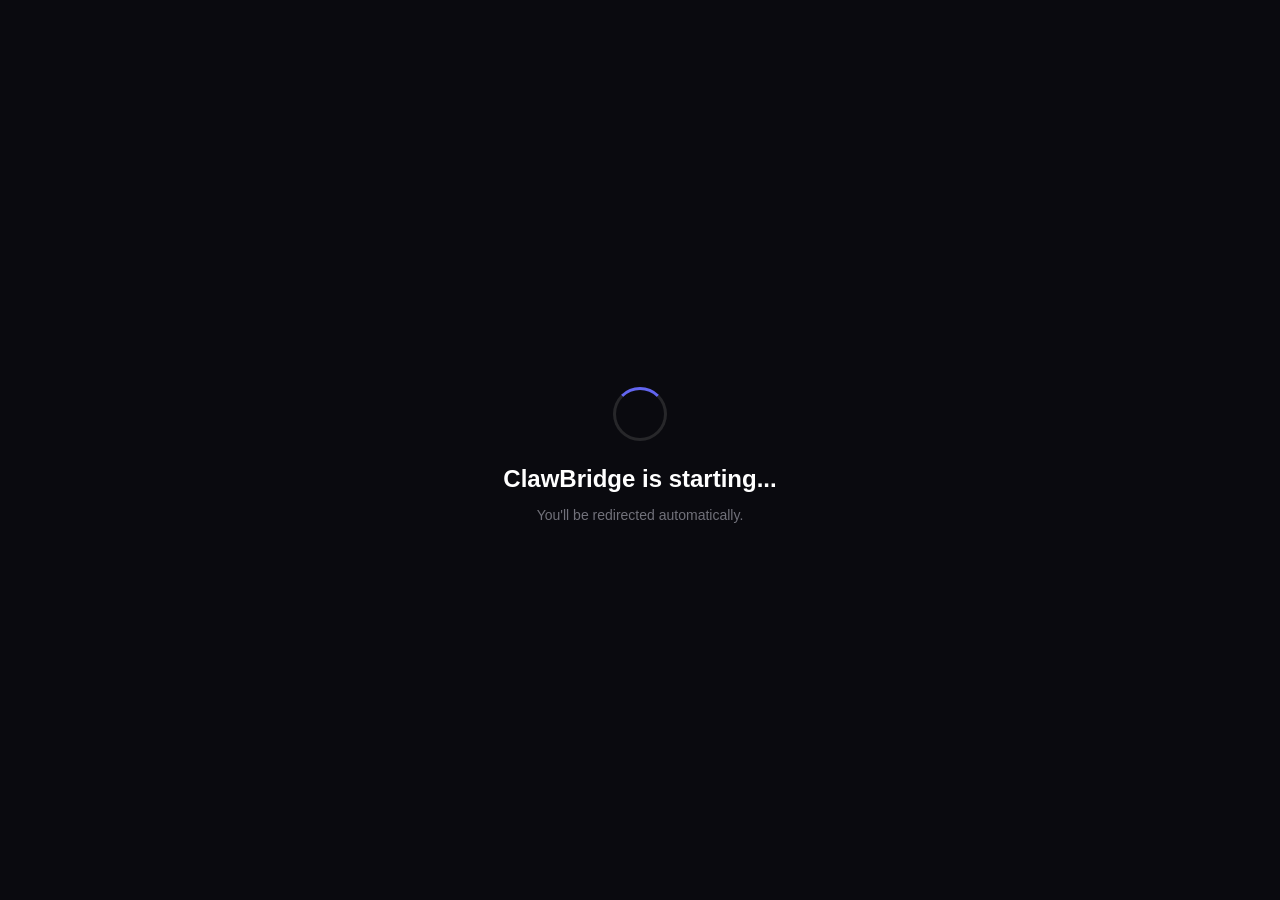
==== loading.html @ 5fc72a56 "Fix installer launch UX: instant loading page + port release fix - Add loading.html splash page that" ====
<!DOCTYPE html>
<html>
<head>
<title>ClawBridge</title>
<style>
  body { background: #0a0a0f; color: #e4e4e7; display: flex;
         justify-content: center; align-items: center; height: 100vh;
         font-family: -apple-system, BlinkMacSystemFont, sans-serif; margin: 0; }
  .container { text-align: center; }
  h2 { color: #fff; margin-bottom: 12px; font-weight: 600; }
  p { color: #71717a; font-size: 14px; }
  .spinner { width: 48px; height: 48px; border: 3px solid #27272a;
             border-top: 3px solid #6366f1; border-radius: 50%;
             animation: spin 1s linear infinite; margin: 24px auto; }
  @keyframes spin { to { transform: rotate(360deg); } }
</style>
<script>
  var url = "http://127.0.0.1:8765";
  function check() {
    fetch(url, { mode: "no-cors" })
      .then(function() { window.location.href = url; })
      .catch(function() { setTimeout(check, 2000); });
  }
  check();
</script>
</head>
<body>
  <div class="container">
    <div class="spinner"></div>
    <h2>ClawBridge is starting...</h2>
    <p>You'll be redirected automatically.</p>
  </div>
</body>
</html>
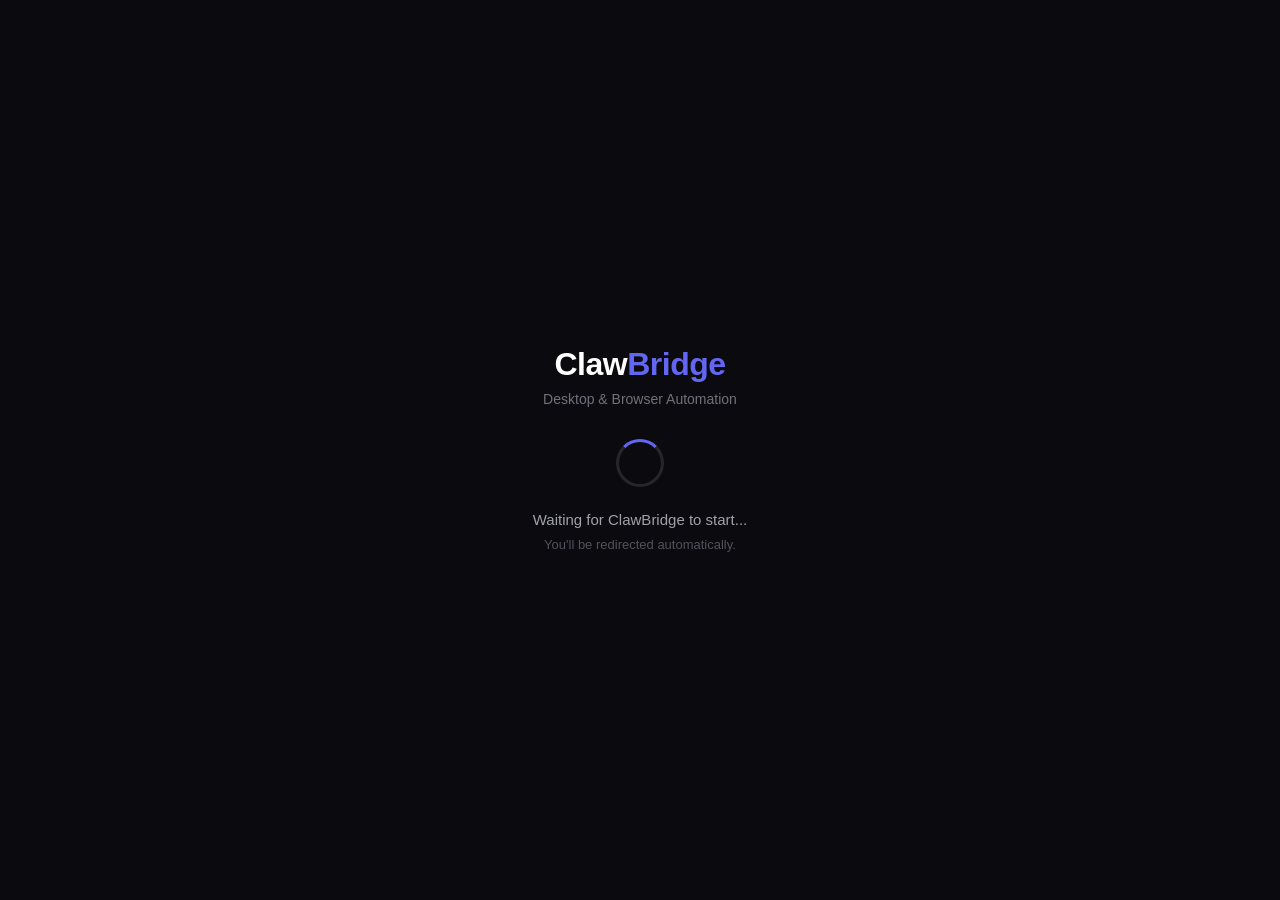
==== commit 39150235: "Fix loading page UX: embedded progress server with real-time status Replace the old spinner-only loa" ====
--- a/loading.html
+++ b/loading.html
@@ -1,34 +1,49 @@
 <!DOCTYPE html>
-<html>
+<html lang="en">
 <head>
+<meta charset="utf-8">
 <title>ClawBridge</title>
 <style>
-  body { background: #0a0a0f; color: #e4e4e7; display: flex;
-         justify-content: center; align-items: center; height: 100vh;
-         font-family: -apple-system, BlinkMacSystemFont, sans-serif; margin: 0; }
-  .container { text-align: center; }
-  h2 { color: #fff; margin-bottom: 12px; font-weight: 600; }
-  p { color: #71717a; font-size: 14px; }
-  .spinner { width: 48px; height: 48px; border: 3px solid #27272a;
-             border-top: 3px solid #6366f1; border-radius: 50%;
-             animation: spin 1s linear infinite; margin: 24px auto; }
-  @keyframes spin { to { transform: rotate(360deg); } }
+*{margin:0;padding:0;box-sizing:border-box}
+body{background:#0a0a0f;color:#e4e4e7;display:flex;justify-content:center;
+     align-items:center;height:100vh;font-family:-apple-system,BlinkMacSystemFont,
+     "Segoe UI",Roboto,sans-serif}
+.container{text-align:center;max-width:420px;padding:40px}
+.logo{font-size:32px;font-weight:700;color:#fff;margin-bottom:8px;letter-spacing:-0.5px}
+.logo span{color:#6366f1}
+.sub{color:#71717a;font-size:14px;margin-bottom:32px}
+.spinner{width:48px;height:48px;border:3px solid #27272a;
+         border-top:3px solid #6366f1;border-radius:50%;
+         animation:spin 1s linear infinite;margin:0 auto 24px}
+@keyframes spin{to{transform:rotate(360deg)}}
+.stage{color:#a1a1aa;font-size:15px;font-weight:500;min-height:22px}
+.detail{color:#52525b;font-size:13px;min-height:18px;margin-top:4px}
 </style>
+<!--
+  Fallback loading page. The primary flow uses the embedded loading server
+  in clawbridge.py which provides real-time progress. This file is only used
+  if opened directly (e.g. file:// URL) and polls with no-cors to detect
+  when the server is up, then redirects.
+-->
 <script>
+(function(){
   var url = "http://127.0.0.1:8765";
-  function check() {
-    fetch(url, { mode: "no-cors" })
-      .then(function() { window.location.href = url; })
-      .catch(function() { setTimeout(check, 2000); });
+  function check(){
+    fetch(url + "/health", {mode:"no-cors"})
+      .then(function(){ window.location.href = url; })
+      .catch(function(){ setTimeout(check, 2000); });
   }
   check();
+})();
 </script>
 </head>
 <body>
-  <div class="container">
-    <div class="spinner"></div>
-    <h2>ClawBridge is starting...</h2>
-    <p>You'll be redirected automatically.</p>
-  </div>
+<div class="container">
+  <div class="logo">Claw<span>Bridge</span></div>
+  <div class="sub">Desktop &amp; Browser Automation</div>
+  <div class="spinner"></div>
+  <div class="stage">Waiting for ClawBridge to start...</div>
+  <div class="detail">You'll be redirected automatically.</div>
+</div>
 </body>
 </html>
